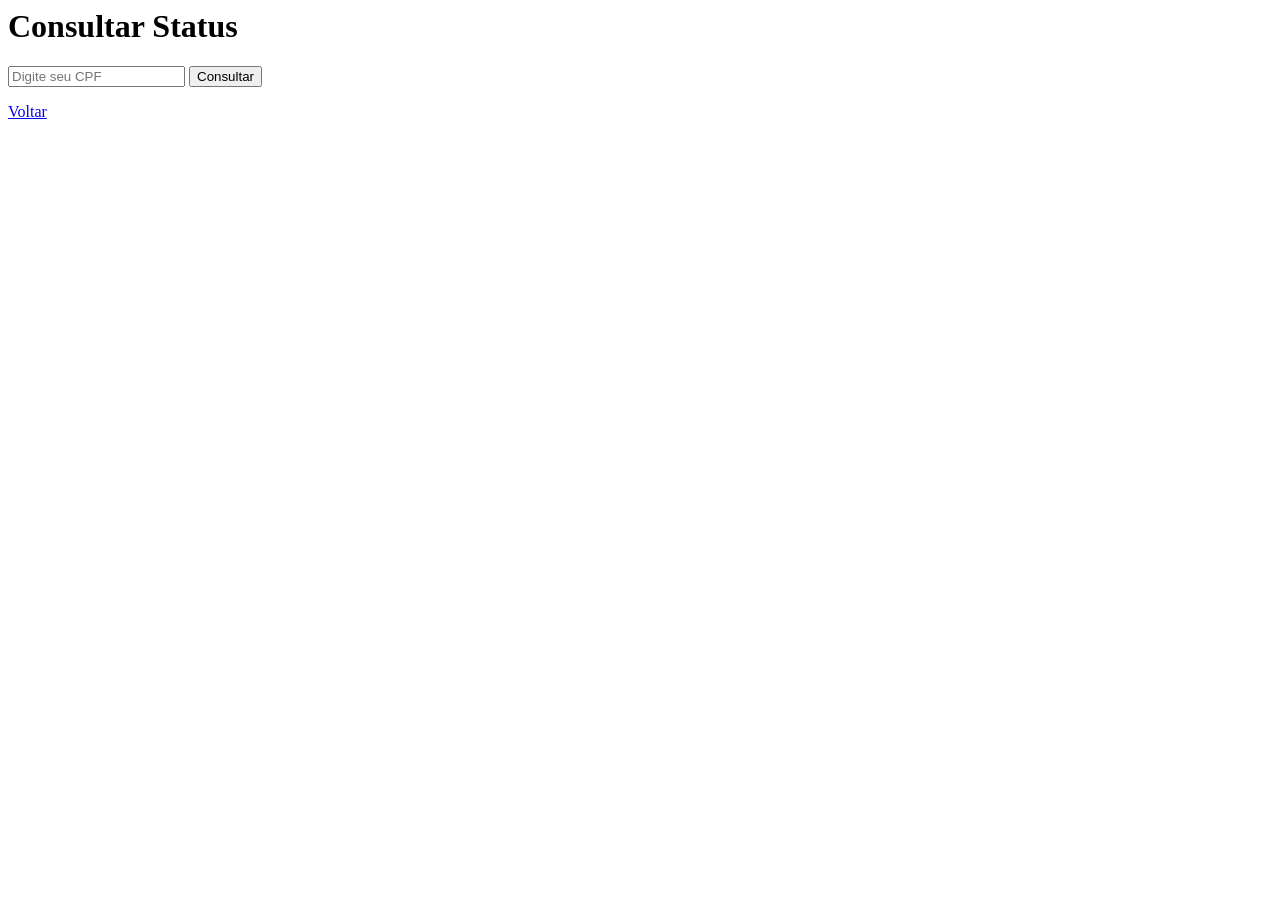
==== status.html @ 9fa98b31 "feat: implementado pagina de status" ====
<html lang="pt-br">
<head>
    <meta charset="UTF-8">
    <meta name="viewport" content="width=device-width, initial-scale=1.0">
    <title>Status da Inscrição</title>
</head>
<body>

    <main>
        <div class="container">
            <h1>Consultar Status</h1>

            <input type="text" id="cpfConsulta" placeholder="Digite seu CPF">
            <button onclick="">Consultar</button>

            <p id="resultado"></p>

            <a href="index.html">Voltar</a>
        </div>
    </main>
    
    <script src="script.js"></script>
</body>
</html>
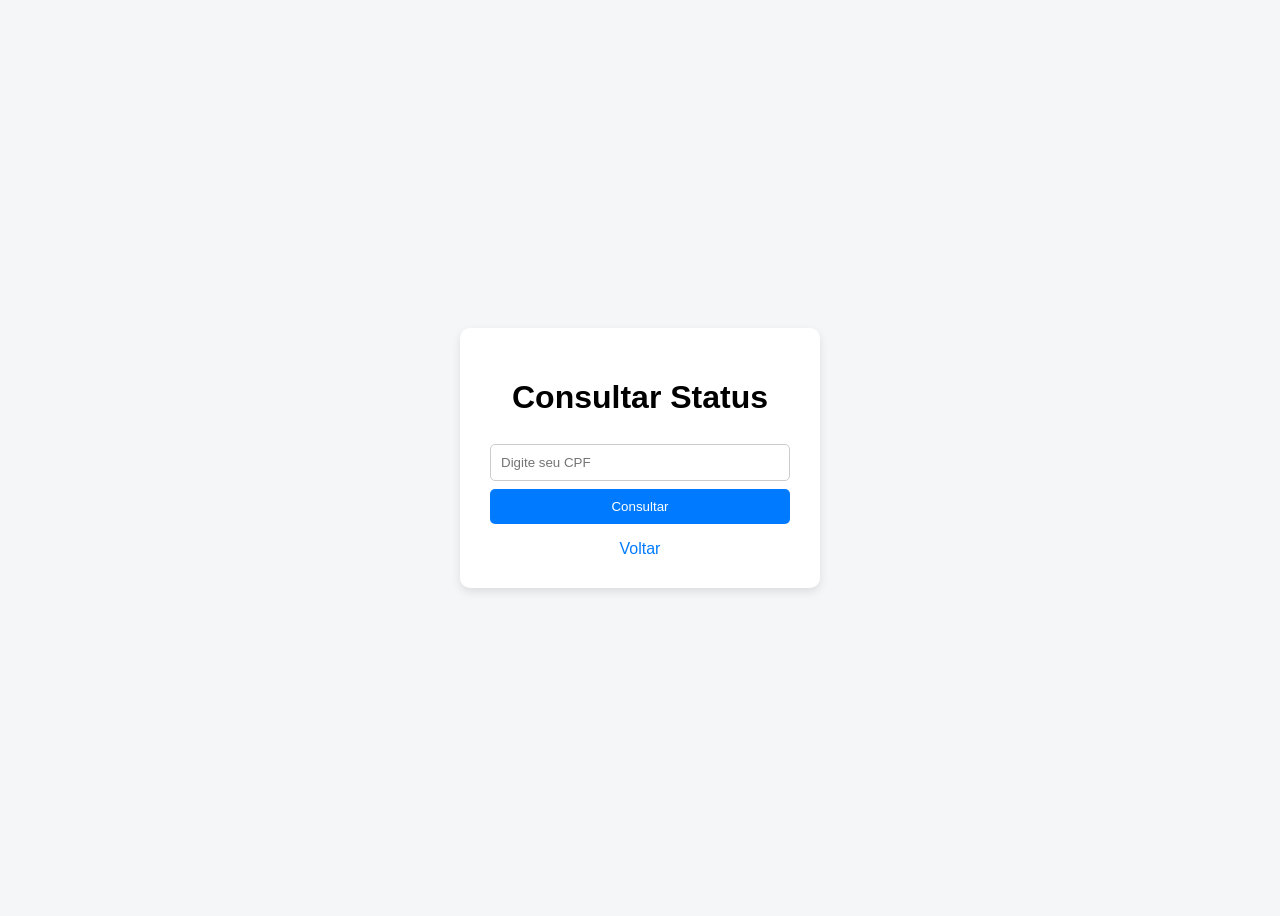
==== commit 04cabbe9: "feat: estilizando as paginas" ====
--- a/status.html
+++ b/status.html
@@ -3,6 +3,7 @@
     <meta charset="UTF-8">
     <meta name="viewport" content="width=device-width, initial-scale=1.0">
     <title>Status da Inscrição</title>
+    <link rel="stylesheet" href="style.css">
 </head>
 <body>
 
--- a/style.css
+++ b/style.css
@@ -0,0 +1,51 @@
+body {
+    font-family: Arial, Helvetica, sans-serif;
+    background-color: #f4f6f8;
+    display: flex;
+    justify-content: center;
+    align-items: center;
+    height: 100vh;
+}
+
+.container {
+    background: white;
+    padding: 30px;
+    border-radius: 10px;
+    width: 300px;
+    text-align: center;
+    box-shadow: 0 4px 10px rgba(0, 0, 0, 0.1);
+}
+
+h1 {
+    margin-bottom: 20px;
+}
+
+input, select {
+    width: 100%;
+    padding: 10px;
+    margin: 8px 0;
+    border: 1px solid #ccc;
+    border-radius: 5px;
+}
+
+button {
+    width: 100%;
+    padding: 10px;
+    background: #007BFF;
+    color: white;
+    border: none;
+    border-radius: 5px;
+    cursor: pointer;
+}
+
+button:hover {
+    background: #0056b3;
+}
+
+a {
+    display: block;
+    margin-top: 15px;
+    color: #007BFF;
+    text-decoration: none;
+}
+
